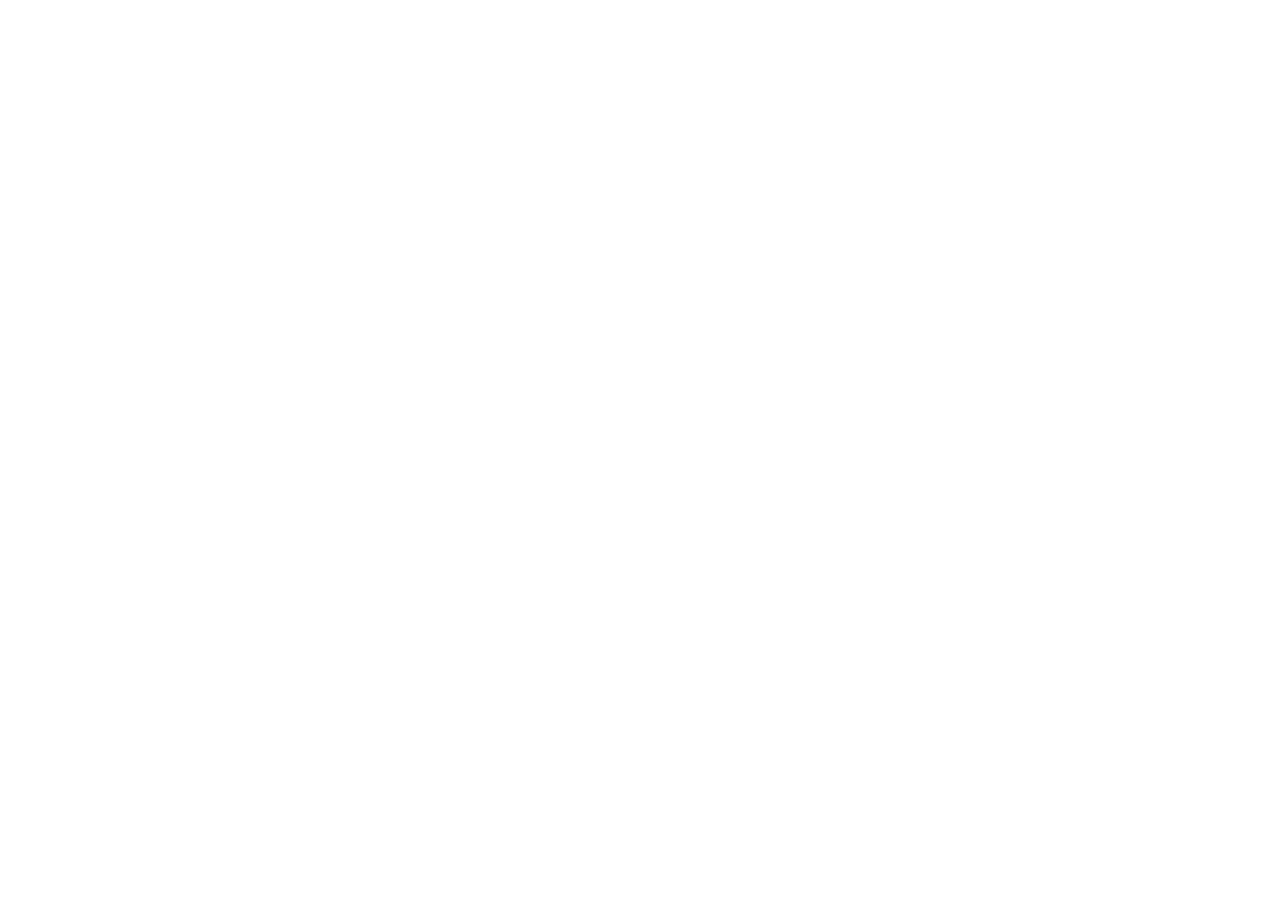
==== html/index.html @ 247fef72 "updated to match conventional naming" ====
<!DOCTYPE html>
<html lang="en">
<head>
    <meta charset="UTF-8">
    <meta http-equiv="X-UA-Compatible" content="IE=edge">
    <meta name="viewport" content="width=device-width, initial-scale=1.0">
    <title>Document</title>
</head>
<body>
    
</body>
</html>
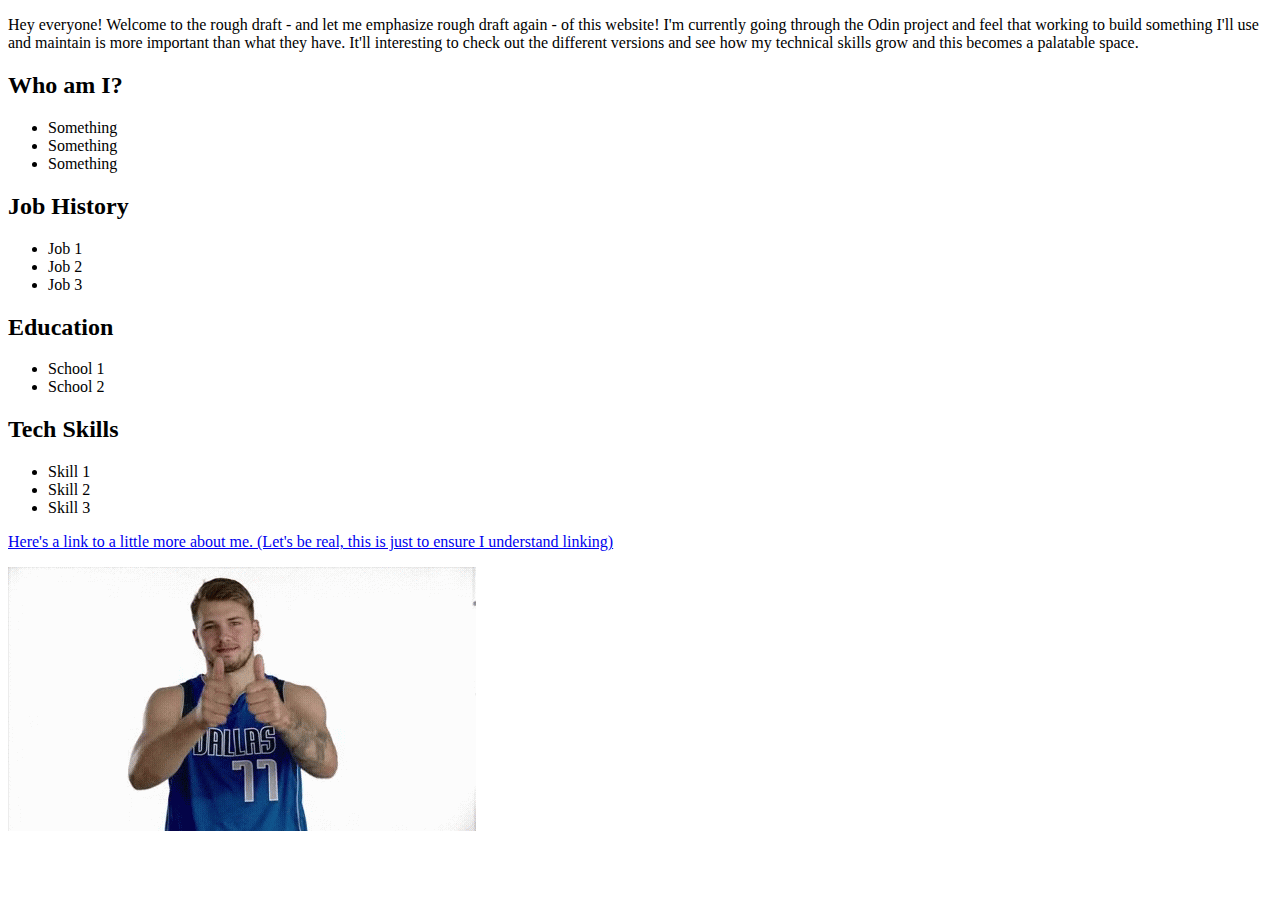
==== commit f9c79c61: "Rough Draft of initial resume website" ====
--- a/html/index.html
+++ b/html/index.html
@@ -4,9 +4,37 @@
     <meta charset="UTF-8">
     <meta http-equiv="X-UA-Compatible" content="IE=edge">
     <meta name="viewport" content="width=device-width, initial-scale=1.0">
-    <title>Document</title>
+    <title>Resume Landing Page</title>
 </head>
 <body>
-    
+    <p>Hey everyone! Welcome to the <en>rough draft</en> - and let me emphasize rough draft again - of this website! I'm currently 
+        going through the Odin project and feel that working to build something I'll use and maintain is more important than what they have. It'll
+        interesting to check out the different versions and see how my technical skills grow and this becomes a palatable space.</p>
+    <p><h2><strong>Who am I?</strong></h2></p>
+    <ul>
+        <li>Something</li>
+        <li>Something</li>
+        <li>Something</li>
+    </ul>
+    <p><h2><strong>Job History</strong></h2></p>
+    <ul>
+        <li>Job 1</li>
+        <li>Job 2</li>
+        <li>Job 3</li>
+    </ul>
+    <p><h2><strong>Education</strong></h2></p>
+    <ul>
+        <li>School 1</li>
+        <li>School 2</li>
+    </ul>
+    <p><h2><strong>Tech Skills</strong></h2></p>
+    <ul>
+        <li>Skill 1</li>
+        <li>Skill 2</li>
+        <li>Skill 3</li>
+    </ul>
+
+    <a href="../html/about.html">Here's a link to a little more about me. (Let's be real, this is just to ensure I understand linking)</a>
+    <p><img src="../pictures/thumbsupluka.gif" alt="Fat man gives thumbs up."></body></p>
 </body>
 </html>